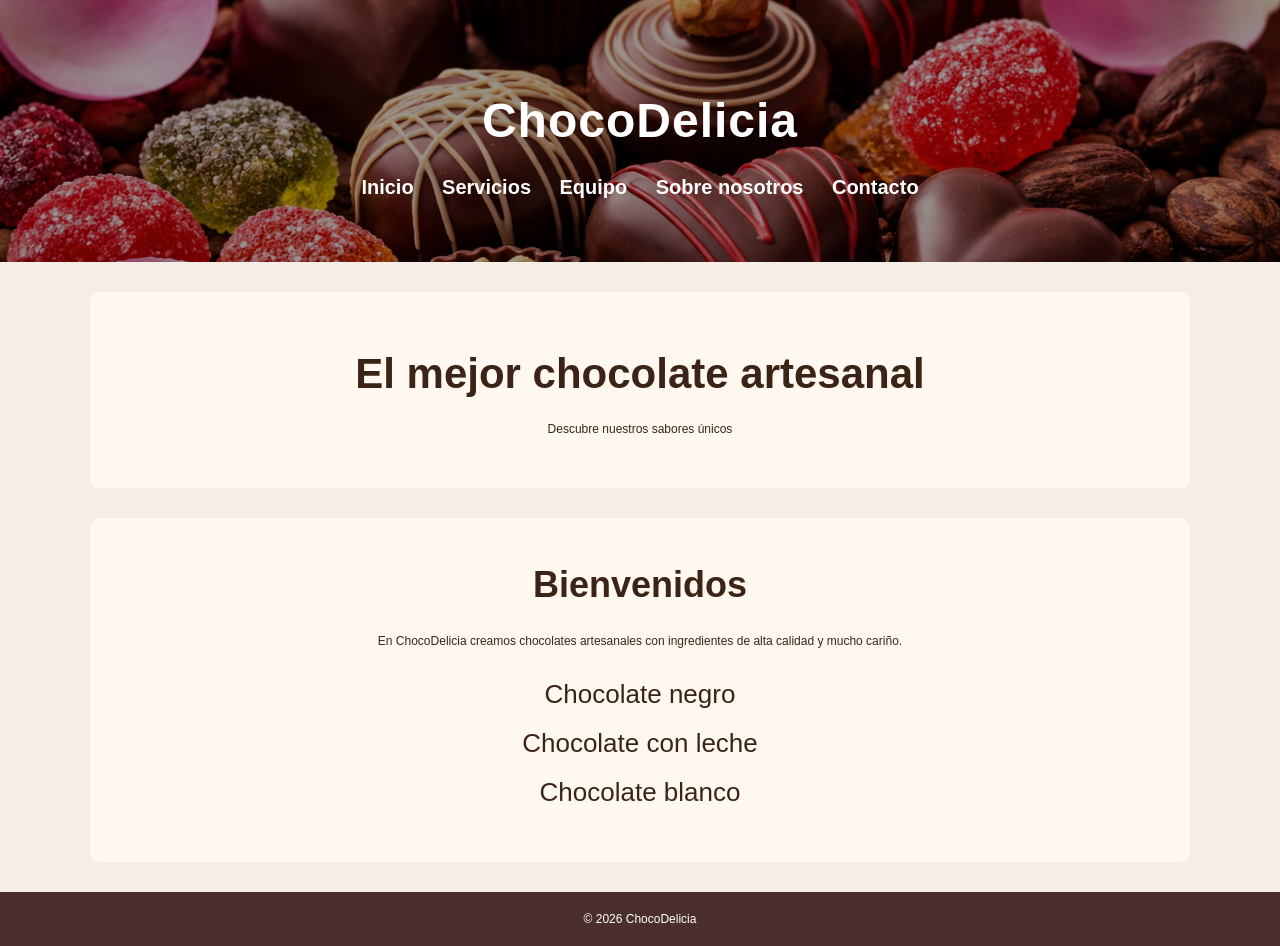
==== index.html @ 3ca72779 "Modificado proyecto 1 individual" ====
<!DOCTYPE html>
<html lang="es">
<head>
  <meta charset="UTF-8">
  <title>ChocoDelicia</title>

  <!-- enlace al CSS -->
  <link rel="stylesheet" href="style.css">
</head>

<body>

  <!-- HEADER: parte superior -->
  <header>
    <h1>ChocoDelicia</h1> <!-- título principal -->

    <!-- NAV: menú -->
    <nav>
      <a href="index.html">Inicio</a>
      <a href="servicios.html">Servicios</a>
      <a href="equipo.html">Equipo</a>
      <a href="sobre.html">Sobre nosotros</a>
      <a href="contacto.html">Contacto</a>
    </nav>
  </header>

  <!-- MAIN: contenido principal -->
  <main>

    <!-- sección principal -->
    <section class="contenido-principal">
      <h2>El mejor chocolate artesanal</h2>
      <p>Descubre nuestros sabores únicos</p>
    </section>

    <!-- sección de contenido -->
    <section class="contenido">
      <h2>Bienvenidos</h2>

      <!-- article: bloque independiente -->
      <article>
        <p>
          En ChocoDelicia creamos chocolates artesanales con ingredientes
          de alta calidad y mucho cariño.
        </p>
      </article>

      <!-- lista -->
      <ul>
        <li>Chocolate negro</li>
        <li>Chocolate con leche</li>
        <li>Chocolate blanco</li>
      </ul>

    </section>

  </main>

  <!-- FOOTER: parte final -->
  <footer>
    <p>© 2026 ChocoDelicia</p>
  </footer>

</body>
</html>
---- style.css ----
/* reinicio general: elimina márgenes y paddings por defecto */
* {
  margin: 0; /* quita margen exterior */
  padding: 0; /* quita espacio interior */
  box-sizing: border-box; /* incluye borde y padding dentro del tamaño */
}

/* estilo general de toda la página */
body {
  font-family: Arial, sans-serif; /* tipo de letra */
  background-color: #f5eee6; /* color de fondo nude */
  color: #3b2416; /* color principal del texto */
  line-height: 1.5; /* espacio entre líneas */
}

/* cabecera principal */
header {
  background-image: url("images/Imagen HEADER.png"); /* imagen de fondo */
  background-size: cover; /* hace que la imagen cubra todo el header */
  background-position: center; /* centra la imagen */
  background-repeat: no-repeat; /* evita que se repita */

  color: white; /* color del texto dentro del header */
  text-align: center; /* centra el texto */
  padding: 60px 20px; /* espacio interior: arriba/abajo y lados */
  position: relative; /* sirve de referencia para ::before */
}

/* capa oscura sobre la imagen del header */
header::before {
  content: ""; /* crea el pseudo-elemento */
  position: absolute; /* se coloca libremente dentro del header */
  top: 0; /* pegado arriba */
  left: 0; /* pegado a la izquierda */
  width: 100%; /* ocupa todo el ancho */
  height: 100%; /* ocupa todo el alto */
  background: rgba(0, 0, 0, 0.4); /* negro con transparencia */
  z-index: 1; /* esta capa queda por encima de la imagen */
}


 @font-face {
            font-family: "Open Sans";
            src: url("fuentes/arial")
            
        }


        label {
            font-family: "arial";
            font-size: 10px;
        }

        p {
            font-family: "arial";
            font-size: 12px;

        }

        .contenedor{
            font-family: "italiana", serif;
            widht:80%;
            margin: 0 auto;
            text-align: center;
        }
        .sobre{
            width: 34px;
            height: 34px;
            background-image: url("img/sociales2.png");
            background-position: left top;
        }
        .sobre:hoover{
            background-position: left -75px; ;

            }
        h1{
            font-size: 40px;
            margin-top: 25px;
            letter-spacing: 1px;


        }
        
/* texto del header por encima de la capa oscura */
header h1,
header nav {
  position: relative; /* necesario para aplicar z-index correctamente */
  z-index: 2; /* coloca el texto por encima de la capa */
}

/* título principal del header */
header h1 {
  margin-bottom: 15px; /* separación con el menú */
  font-size: 48px; /* tamaño grande */
}

/* bloque del menú */
nav {
  margin-top: 10px; /* separación superior */
}

/* enlaces del menú */
nav a {
  color: white; /* color del texto */
  margin: 0 12px; /* separación horizontal entre enlaces */
  text-decoration: none; /* quita el subrayado */
  font-weight: bold; /* negrita */
  font-size: 20px; /* tamaño del texto */
}

/* efecto al pasar el ratón por los enlaces */
nav a:hover {
  color: #e4314c; /* cambia el color */
}

/* contenedor principal del contenido */
main {
  width: 90%; /* ocupa el 90% del ancho */
  max-width: 1100px; /* pero como máximo 1100px */
  margin: 30px auto; /* centrado horizontal y separación vertical */
}

/* sección principal destacada */
.contenido-principal {
  background-color: #fff8f0; /* fondo claro */
  text-align: center; /* texto centrado */
  padding: 50px 20px; /* espacio interior */
  margin-bottom: 30px; /* separación con la sección siguiente */
  border-radius: 10px; /* bordes redondeados */
}

/* título de la sección principal */
.contenido-principal h2 {
  font-size: 42px; /* tamaño del título */
  margin-bottom: 15px; /* separación con el párrafo */
}

/* sección de contenido normal */
.contenido {
  background-color: #fff8f0; /* mismo fondo claro */
  text-align: center; /* texto centrado */
  padding: 40px 20px; /* espacio interior */
  border-radius: 10px; /* bordes redondeados */
}

/* título dentro de contenido */
.contenido h2 {
  font-size: 36px; /* tamaño del subtítulo */
  margin-bottom: 20px; /* separación con lo siguiente */
}

/* bloque article dentro de contenido */
.contenido article {
  max-width: 800px; /* ancho máximo para que no quede demasiado largo */
  margin: 0 auto 25px auto; /* centrado y separación inferior */
  font-size: 28px; /* tamaño del texto */
}

/* lista dentro de contenido */
.contenido ul {
  list-style: none; /* quita los puntos */
  padding: 0; /* quita padding por defecto */
  margin-top: 10px; /* separación superior */
}

/* elementos de la lista */
.contenido li {
  font-size: 26px; /* tamaño del texto */
  margin-bottom: 10px; /* separación entre elementos */
}

/* pie de página */
footer {
  background-color: #4b2e2e; /* marrón oscuro */
  color: white; /* texto blanco */
  text-align: center; /* centrado */
  padding: 18px; /* espacio interior */
  margin-top: 30px; /* separación con el contenido */
  font-size: 24px; /* tamaño del texto */
}

/* ajustes específicos para la página de contacto */
.contacto main {
  width: 90%; /* ocupa el 90% */
  max-width: 900px; /* máximo 900px */
  margin: 30px auto; /* centrado y separado */
}

/* caja principal del contenido de contacto */
.contacto section {
  background-color: #fff8f0; /* fondo claro */
  padding: 40px; /* espacio interior */
  border-radius: 10px; /* bordes redondeados */
}

/* título de contacto */
.contacto h2 {
  text-align: center; /* centrado */
  font-size: 36px; /* tamaño del título */
  margin-bottom: 15px; /* separación inferior */
}

/* párrafos en contacto */
.contacto p {
  text-align: center; /* centrado */
  margin-bottom: 20px; /* separación inferior */
  font-size: 22px; /* tamaño del texto */
}

/* formulario */
.contacto form {
  max-width: 600px; /* ancho máximo del formulario */
  margin: 0 auto; /* centrado horizontal */
}

/* etiquetas del formulario */
.contacto label {
  display: block; /* cada label ocupa una línea */
  margin-top: 15px; /* separación arriba */
  margin-bottom: 5px; /* separación abajo */
  font-weight: bold; /* negrita */
  font-size: 20px; /* tamaño del texto */
}

/* campos del formulario */
.contacto input,
.contacto select,
.contacto textarea {
  width: 100%; /* ocupan todo el ancho */
  padding: 12px; /* espacio interior */
  margin-bottom: 10px; /* separación inferior */
  border: 1px solid #c9b8a8; /* borde suave */
  border-radius: 6px; /* bordes redondeados */
  font-size: 18px; /* tamaño del texto */
}

/* área de texto */
.contacto textarea {
  min-height: 120px; /* altura mínima */
  resize: vertical; /* solo se puede agrandar verticalmente */
}

/* radios y checkboxes */
.contacto input[type="radio"],
.contacto input[type="checkbox"] {
  width: auto; /* no ocupan todo el ancho */
  margin-right: 6px; /* separación con el texto */
}

/* labels dentro de las opciones */
.contacto .opciones label {
  display: inline; /* se colocan en la misma línea */
  font-weight: normal; /* texto normal */
  margin-right: 15px; /* separación entre opciones */
  font-size: 18px; /* tamaño del texto */
}

/* botón del formulario */
.contacto button {
  background-color: #8C5A3C; /* color de fondo */
  color: white; /* texto blanco */
  padding: 12px 20px; /* espacio interior */
  border: none; /* sin borde */
  border-radius: 6px; /* bordes redondeados */
  cursor: pointer; /* cambia el cursor */
  font-size: 18px; /* tamaño del texto */
  margin-top: 15px; /* separación superior */
}

/* efecto hover del botón */
.contacto button:hover {
  background-color: #6b3e26; /* color más oscuro */
}

/* Quitar imagen de fondo SOLO en servicios */
body.servicios header {
  background-image: none;
  background-color: #4b2e2e; /* color bonito de fondo */
}

body.servicios header::before {
  display: none;
}
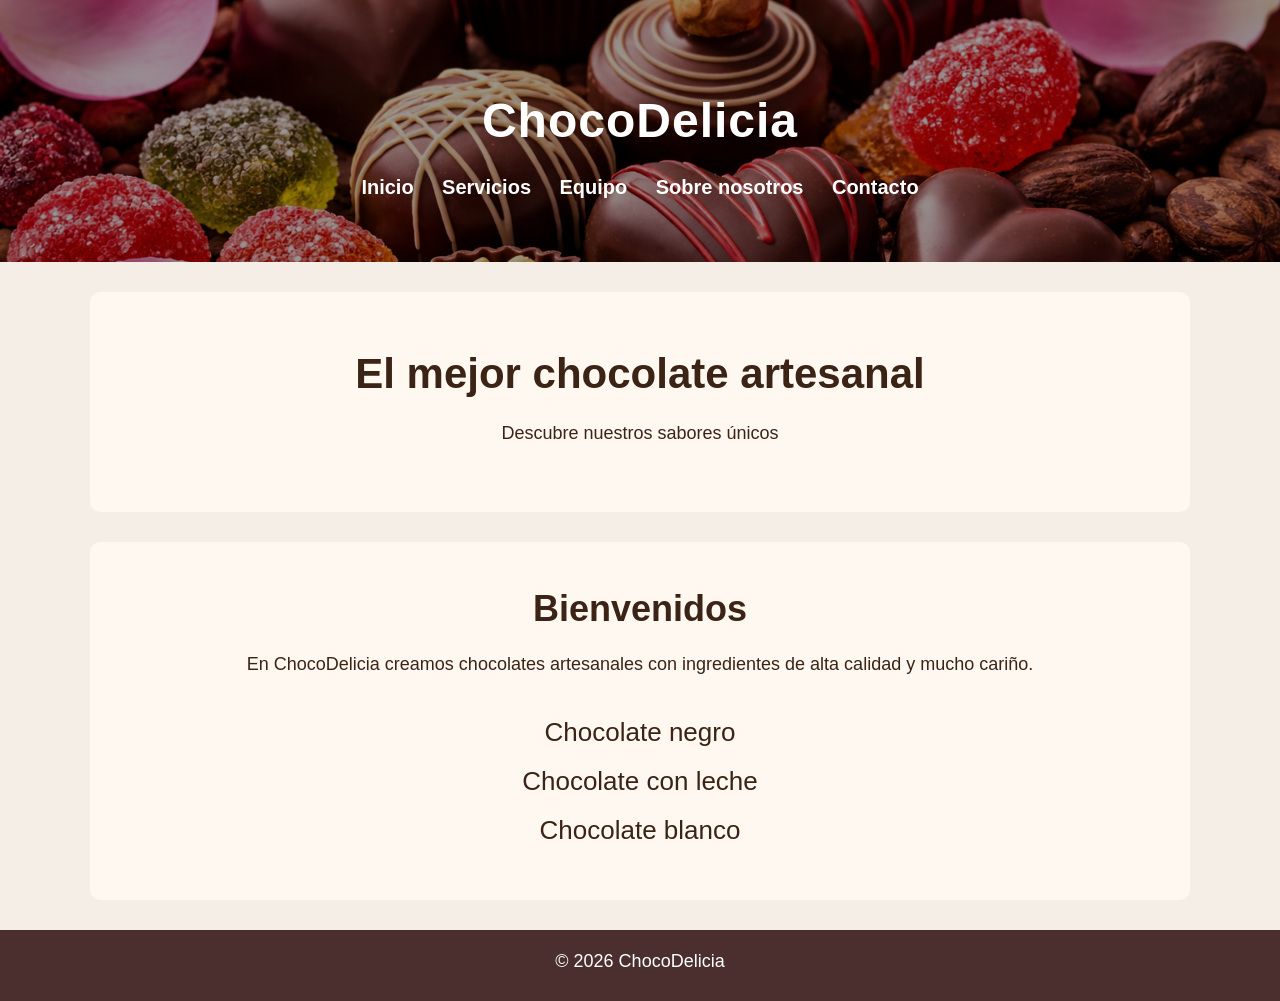
==== commit d26f5dbc: "Modificado el estilo" ====
--- a/index.html
+++ b/index.html
@@ -2,6 +2,7 @@
 <html lang="es">
 <head>
   <meta charset="UTF-8">
+  <meta name="viewport" content="width=device-width, initial-scale=1.0">
   <title>ChocoDelicia</title>
 
   <!-- enlace al CSS -->
@@ -12,7 +13,7 @@
 
   <!-- HEADER: parte superior -->
   <header>
-    <h1>ChocoDelicia</h1> <!-- título principal -->
+    <h1>ChocoDelicia</h1>
 
     <!-- NAV: menú -->
     <nav>
@@ -37,7 +38,6 @@
     <section class="contenido">
       <h2>Bienvenidos</h2>
 
-      <!-- article: bloque independiente -->
       <article>
         <p>
           En ChocoDelicia creamos chocolates artesanales con ingredientes
@@ -45,7 +45,6 @@
         </p>
       </article>
 
-      <!-- lista -->
       <ul>
         <li>Chocolate negro</li>
         <li>Chocolate con leche</li>
@@ -56,7 +55,7 @@
 
   </main>
 
-  <!-- FOOTER: parte final -->
+  <!-- FOOTER -->
   <footer>
     <p>© 2026 ChocoDelicia</p>
   </footer>
--- a/style.css
+++ b/style.css
@@ -1,283 +1,361 @@
-/* reinicio general: elimina márgenes y paddings por defecto */
+/* =========================
+   RESET GENERAL
+   ========================= */
 * {
-  margin: 0; /* quita margen exterior */
-  padding: 0; /* quita espacio interior */
-  box-sizing: border-box; /* incluye borde y padding dentro del tamaño */
-}
-
-/* estilo general de toda la página */
+  margin: 0; /* elimina márgenes por defecto */
+  padding: 0; /* elimina rellenos por defecto */
+  box-sizing: border-box; /* incluye padding y border en el tamaño */
+}
+
+
+/* =========================
+   ESTILO GENERAL
+   ========================= */
 body {
   font-family: Arial, sans-serif; /* tipo de letra */
-  background-color: #f5eee6; /* color de fondo nude */
-  color: #3b2416; /* color principal del texto */
+  background-color: #f5eee6; /* color de fondo */
+  color: #3b2416; /* color del texto */
   line-height: 1.5; /* espacio entre líneas */
 }
 
-/* cabecera principal */
+
+/* =========================
+   IMÁGENES
+   ========================= */
+img {
+  max-width: 100%; /* no se salen del contenedor */
+  height: auto; /* mantiene proporción */
+  display: block; /* elimina espacios raros */
+  margin: 15px auto; /* centra la imagen */
+}
+
+
+/* =========================
+   HEADER
+   ========================= */
 header {
   background-image: url("images/Imagen HEADER.png"); /* imagen de fondo */
-  background-size: cover; /* hace que la imagen cubra todo el header */
-  background-position: center; /* centra la imagen */
-  background-repeat: no-repeat; /* evita que se repita */
-
-  color: white; /* color del texto dentro del header */
-  text-align: center; /* centra el texto */
-  padding: 60px 20px; /* espacio interior: arriba/abajo y lados */
-  position: relative; /* sirve de referencia para ::before */
-}
-
-/* capa oscura sobre la imagen del header */
+  background-size: cover; /* cubre todo el espacio */
+  background-position: center; /* centrada */
+  background-repeat: no-repeat; /* no se repite */
+
+  color: white; /* texto blanco */
+  text-align: center; /* centrado */
+  padding: 60px 20px; /* espacio interior */
+  position: relative; /* para la capa oscura */
+}
+
+
+/* =========================
+   CAPA OSCURA DEL HEADER
+   ========================= */
 header::before {
-  content: ""; /* crea el pseudo-elemento */
-  position: absolute; /* se coloca libremente dentro del header */
-  top: 0; /* pegado arriba */
-  left: 0; /* pegado a la izquierda */
-  width: 100%; /* ocupa todo el ancho */
-  height: 100%; /* ocupa todo el alto */
-  background: rgba(0, 0, 0, 0.4); /* negro con transparencia */
-  z-index: 1; /* esta capa queda por encima de la imagen */
-}
-
-
- @font-face {
-            font-family: "Open Sans";
-            src: url("fuentes/arial")
-            
-        }
-
-
-        label {
-            font-family: "arial";
-            font-size: 10px;
-        }
-
-        p {
-            font-family: "arial";
-            font-size: 12px;
-
-        }
-
-        .contenedor{
-            font-family: "italiana", serif;
-            widht:80%;
-            margin: 0 auto;
-            text-align: center;
-        }
-        .sobre{
-            width: 34px;
-            height: 34px;
-            background-image: url("img/sociales2.png");
-            background-position: left top;
-        }
-        .sobre:hoover{
-            background-position: left -75px; ;
-
-            }
-        h1{
-            font-size: 40px;
-            margin-top: 25px;
-            letter-spacing: 1px;
-
-
-        }
-        
-/* texto del header por encima de la capa oscura */
+  content: "";
+  position: absolute;
+  top: 0;
+  left: 0;
+  width: 100%;
+  height: 100%;
+  background: rgba(0, 0, 0, 0.4); /* transparencia */
+  z-index: 1;
+}
+
+
+/* =========================
+   TEXTO ENCIMA DEL HEADER
+   ========================= */
 header h1,
 header nav {
-  position: relative; /* necesario para aplicar z-index correctamente */
-  z-index: 2; /* coloca el texto por encima de la capa */
-}
-
-/* título principal del header */
+  position: relative;
+  z-index: 2; /* por encima de la capa oscura */
+}
+
+
+/* =========================
+   TÍTULO PRINCIPAL
+   ========================= */
 header h1 {
-  margin-bottom: 15px; /* separación con el menú */
-  font-size: 48px; /* tamaño grande */
-}
-
-/* bloque del menú */
+  margin-bottom: 15px;
+  font-size: 48px;
+}
+
+
+/* =========================
+   NAVBAR
+   ========================= */
 nav {
-  margin-top: 10px; /* separación superior */
-}
-
-/* enlaces del menú */
+  margin-top: 10px;
+}
+
 nav a {
-  color: white; /* color del texto */
-  margin: 0 12px; /* separación horizontal entre enlaces */
-  text-decoration: none; /* quita el subrayado */
-  font-weight: bold; /* negrita */
-  font-size: 20px; /* tamaño del texto */
-}
-
-/* efecto al pasar el ratón por los enlaces */
+  color: white;
+  margin: 0 12px;
+  text-decoration: none; /* sin subrayado */
+  font-weight: bold;
+  font-size: 20px;
+}
+
 nav a:hover {
-  color: #e4314c; /* cambia el color */
-}
-
-/* contenedor principal del contenido */
+  color: #e4314c; /* efecto hover */
+}
+
+
+/* =========================
+   CONTENEDOR PRINCIPAL
+   ========================= */
 main {
-  width: 90%; /* ocupa el 90% del ancho */
-  max-width: 1100px; /* pero como máximo 1100px */
-  margin: 30px auto; /* centrado horizontal y separación vertical */
-}
-
-/* sección principal destacada */
+  width: 90%;
+  max-width: 1100px;
+  margin: 30px auto; /* centrado */
+}
+
+
+/* =========================
+   TEXTOS GENERALES
+   ========================= */
+h1 {
+  font-size: 40px;
+  margin-top: 25px;
+  letter-spacing: 1px;
+}
+
+h2, h3 {
+  margin-bottom: 15px;
+}
+
+p {
+  font-size: 18px;
+  margin-bottom: 15px;
+}
+
+label {
+  font-size: 18px;
+}
+
+
+/* =========================
+   BLOQUES DE CONTENIDO
+   ========================= */
 .contenido-principal {
-  background-color: #fff8f0; /* fondo claro */
-  text-align: center; /* texto centrado */
-  padding: 50px 20px; /* espacio interior */
-  margin-bottom: 30px; /* separación con la sección siguiente */
-  border-radius: 10px; /* bordes redondeados */
-}
-
-/* título de la sección principal */
+  background-color: #fff8f0;
+  text-align: center;
+  padding: 50px 20px;
+  margin-bottom: 30px;
+  border-radius: 10px;
+}
+
 .contenido-principal h2 {
-  font-size: 42px; /* tamaño del título */
-  margin-bottom: 15px; /* separación con el párrafo */
-}
-
-/* sección de contenido normal */
+  font-size: 42px;
+}
+
 .contenido {
-  background-color: #fff8f0; /* mismo fondo claro */
-  text-align: center; /* texto centrado */
-  padding: 40px 20px; /* espacio interior */
-  border-radius: 10px; /* bordes redondeados */
-}
-
-/* título dentro de contenido */
+  background-color: #fff8f0;
+  text-align: center;
+  padding: 40px 20px;
+  border-radius: 10px;
+  margin-bottom: 30px;
+}
+
 .contenido h2 {
-  font-size: 36px; /* tamaño del subtítulo */
-  margin-bottom: 20px; /* separación con lo siguiente */
-}
-
-/* bloque article dentro de contenido */
+  font-size: 36px;
+}
+
 .contenido article {
-  max-width: 800px; /* ancho máximo para que no quede demasiado largo */
-  margin: 0 auto 25px auto; /* centrado y separación inferior */
-  font-size: 28px; /* tamaño del texto */
-}
-
-/* lista dentro de contenido */
+  max-width: 800px;
+  margin: 0 auto 35px auto;
+  font-size: 20px;
+}
+
+
+/* =========================
+   LISTAS
+   ========================= */
 .contenido ul {
-  list-style: none; /* quita los puntos */
-  padding: 0; /* quita padding por defecto */
-  margin-top: 10px; /* separación superior */
-}
-
-/* elementos de la lista */
+  list-style: none; /* sin puntos */
+  padding: 0;
+}
+
 .contenido li {
-  font-size: 26px; /* tamaño del texto */
-  margin-bottom: 10px; /* separación entre elementos */
-}
-
-/* pie de página */
+  font-size: 26px;
+  margin-bottom: 10px;
+}
+
+
+/* =========================
+   FOOTER
+   ========================= */
 footer {
-  background-color: #4b2e2e; /* marrón oscuro */
-  color: white; /* texto blanco */
-  text-align: center; /* centrado */
-  padding: 18px; /* espacio interior */
-  margin-top: 30px; /* separación con el contenido */
-  font-size: 24px; /* tamaño del texto */
-}
-
-/* ajustes específicos para la página de contacto */
+  background-color: #4b2e2e;
+  color: white;
+  text-align: center;
+  padding: 18px;
+  margin-top: 30px;
+}
+
+footer h3,
+footer p,
+footer div {
+  margin-bottom: 8px;
+}
+
+
+/* =========================
+   FORMULARIO (CONTACTO)
+   ========================= */
 .contacto main {
-  width: 90%; /* ocupa el 90% */
-  max-width: 900px; /* máximo 900px */
-  margin: 30px auto; /* centrado y separado */
-}
-
-/* caja principal del contenido de contacto */
+  max-width: 900px;
+}
+
 .contacto section {
-  background-color: #fff8f0; /* fondo claro */
-  padding: 40px; /* espacio interior */
-  border-radius: 10px; /* bordes redondeados */
-}
-
-/* título de contacto */
+  background-color: #fff8f0;
+  padding: 40px;
+  border-radius: 10px;
+}
+
 .contacto h2 {
-  text-align: center; /* centrado */
-  font-size: 36px; /* tamaño del título */
-  margin-bottom: 15px; /* separación inferior */
-}
-
-/* párrafos en contacto */
-.contacto p {
-  text-align: center; /* centrado */
-  margin-bottom: 20px; /* separación inferior */
-  font-size: 22px; /* tamaño del texto */
-}
-
-/* formulario */
+  text-align: center;
+}
+
 .contacto form {
-  max-width: 600px; /* ancho máximo del formulario */
-  margin: 0 auto; /* centrado horizontal */
-}
-
-/* etiquetas del formulario */
+  max-width: 600px;
+  margin: 0 auto;
+}
+
 .contacto label {
-  display: block; /* cada label ocupa una línea */
-  margin-top: 15px; /* separación arriba */
-  margin-bottom: 5px; /* separación abajo */
-  font-weight: bold; /* negrita */
-  font-size: 20px; /* tamaño del texto */
-}
-
-/* campos del formulario */
+  display: block;
+  margin-top: 15px;
+  font-weight: bold;
+}
+
 .contacto input,
 .contacto select,
 .contacto textarea {
-  width: 100%; /* ocupan todo el ancho */
-  padding: 12px; /* espacio interior */
-  margin-bottom: 10px; /* separación inferior */
-  border: 1px solid #c9b8a8; /* borde suave */
-  border-radius: 6px; /* bordes redondeados */
-  font-size: 18px; /* tamaño del texto */
-}
-
-/* área de texto */
+  width: 100%;
+  padding: 12px;
+  margin-bottom: 10px;
+  border: 1px solid #c9b8a8;
+  border-radius: 6px;
+}
+
 .contacto textarea {
-  min-height: 120px; /* altura mínima */
-  resize: vertical; /* solo se puede agrandar verticalmente */
-}
-
-/* radios y checkboxes */
-.contacto input[type="radio"],
-.contacto input[type="checkbox"] {
-  width: auto; /* no ocupan todo el ancho */
-  margin-right: 6px; /* separación con el texto */
-}
-
-/* labels dentro de las opciones */
-.contacto .opciones label {
-  display: inline; /* se colocan en la misma línea */
-  font-weight: normal; /* texto normal */
-  margin-right: 15px; /* separación entre opciones */
-  font-size: 18px; /* tamaño del texto */
-}
-
-/* botón del formulario */
+  min-height: 120px;
+}
+
 .contacto button {
-  background-color: #8C5A3C; /* color de fondo */
-  color: white; /* texto blanco */
-  padding: 12px 20px; /* espacio interior */
-  border: none; /* sin borde */
-  border-radius: 6px; /* bordes redondeados */
-  cursor: pointer; /* cambia el cursor */
-  font-size: 18px; /* tamaño del texto */
-  margin-top: 15px; /* separación superior */
-}
-
-/* efecto hover del botón */
+  background-color: #8c5a3c;
+  color: white;
+  padding: 12px 20px;
+  border-radius: 6px;
+}
+
 .contacto button:hover {
-  background-color: #6b3e26; /* color más oscuro */
-}
-
-/* Quitar imagen de fondo SOLO en servicios */
+  background-color: #6b3e26;
+}
+
+
+/* =========================
+   TABLA SERVICIOS
+   ========================= */
+.tabla_bonita {
+  width: 100%;
+  border-collapse: collapse;
+  margin: 20px auto;
+}
+
+.tabla_bonita th,
+.tabla_bonita td {
+  border: 1px solid #c9b8a8;
+  padding: 12px;
+  text-align: center;
+}
+
+.tabla_bonita th {
+  background-color: #8c5a3c;
+  color: white;
+}
+
+
+/* =========================
+   TEXTO JUSTIFICADO
+   ========================= */
+.letra_bonita {
+  text-align: justify;
+}
+
+
+/* =========================
+   BOTÓN ESPECIAL
+   ========================= */
+#boton_regalar {
+  margin-left: 10px;
+}
+
+
+/* =========================
+   EQUIPO
+   ========================= */
+.equipo-contenedor {
+  display: flex;
+  flex-wrap: wrap;
+  gap: 20px;
+  justify-content: center;
+}
+
+.tarjeta-equipo {
+  background-color: #fff8f0;
+  border: 1px solid #c9b8a8;
+  border-radius: 10px;
+  padding: 20px;
+  width: 250px;
+  text-align: center;
+}
+
+
+/* =========================
+   SOBRE NOSOTROS
+   ========================= */
+.sobre-nosotros .hero,
+.sobre-nosotros .historia,
+.sobre-nosotros .chocos {
+  background-color: #fff8f0;
+  padding: 30px;
+  border-radius: 10px;
+  margin-bottom: 30px;
+}
+
+.sobre-nosotros .hero {
+  text-align: center;
+}
+
+
+/* =========================
+   SERVICIOS (SIN IMAGEN)
+   ========================= */
 body.servicios header {
-  background-image: none;
-  background-color: #4b2e2e; /* color bonito de fondo */
+  background-image: none !important;
+  background-color: #4b2e2e !important;
 }
 
 body.servicios header::before {
-  display: none;
-}
+  display: none !important;
+}
+
+
+/* =========================
+   RESPONSIVE
+   ========================= */
+@media (max-width: 768px) {
+  header h1 {
+    font-size: 34px;
+  }
+
+  nav a {
+    display: inline-block;
+    margin: 8px;
+    font-size: 18px;
+  }
+
+  .tarjeta-equipo {
+    width: 100%;
+  }
+}
